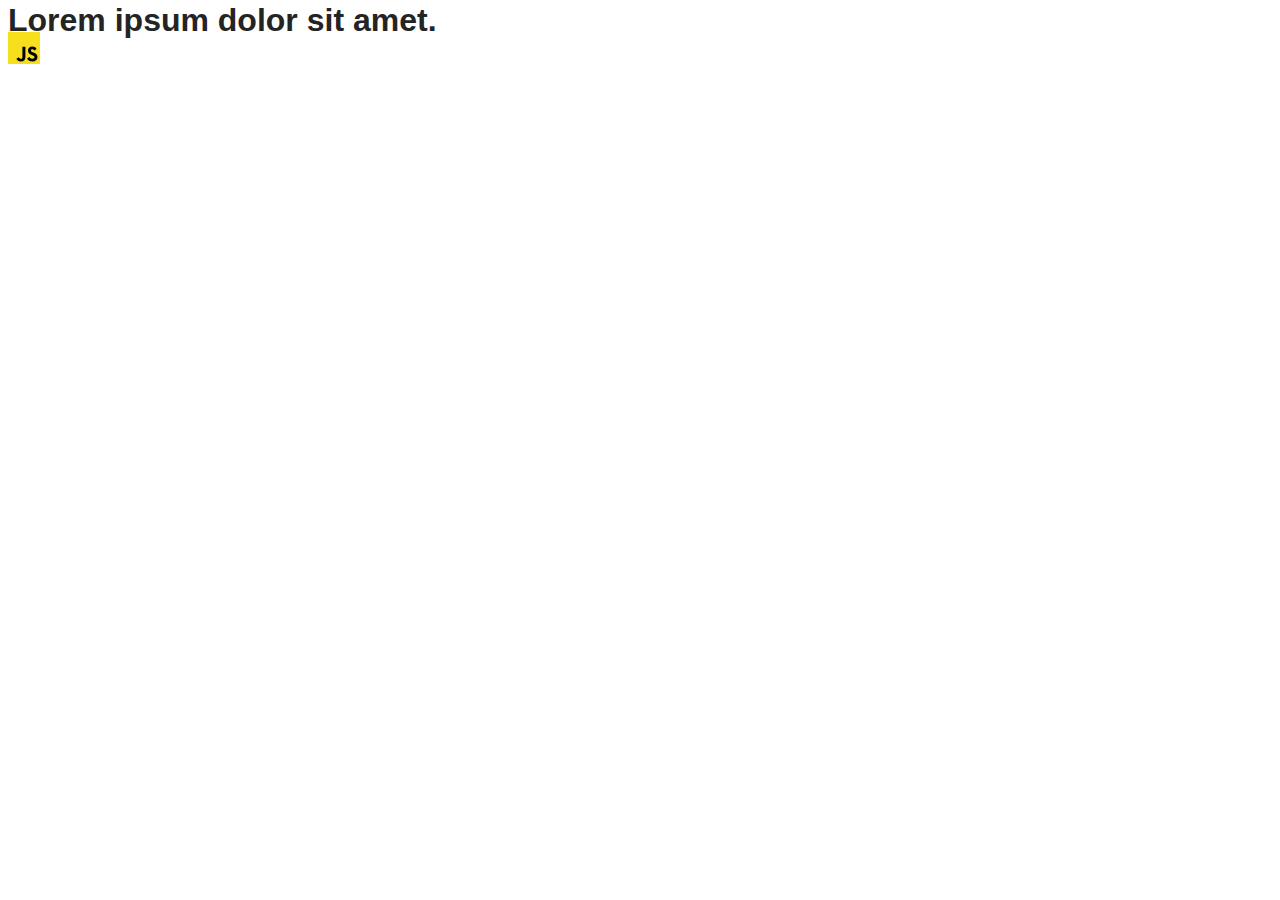
==== src/index.html @ 4e91a9ba "Initial commit" ====
<!DOCTYPE html>
<html lang="en">
  <head>
    <meta charset="UTF-8" />
    <link rel="icon" type="image/svg+xml" href="/favicon.svg" />
    <meta name="viewport" content="width=device-width, initial-scale=1.0" />
    <title>Vanilla App Template</title>
    <link rel="stylesheet" href="./css/styles.css" />
  </head>
  <body>
    <load ="partials/header.html" />

    <section>
      <h1>Lorem ipsum dolor sit amet.</h1>
      <!-- Path to images as from index.html file -->
      <img src="./img/javascript.svg" alt="" />
    </section>

    <!-- Loads the specified .html file -->
    <load ="partials/vite-promo.html" />

    <script type="module" src="./main.js"></script>
  </body>
</html>
---- src/css/styles.css ----
/**
  |============================
  | include css partials with
  | default @import url()
  |============================
*/
@import url('./reset.css');
@import url('./vite-promo.css');
@import url('./header.css');

:root {
  font-family: Inter, Avenir, Helvetica, Arial, sans-serif;
  font-size: 16px;
  line-height: 24px;
  font-weight: 400;

  color: #242424;
  background-color: rgba(255, 255, 255, 0.87);

  font-synthesis: none;
  text-rendering: optimizeLegibility;
  -webkit-font-smoothing: antialiased;
  -moz-osx-font-smoothing: grayscale;
  -webkit-text-size-adjust: 100%;
}
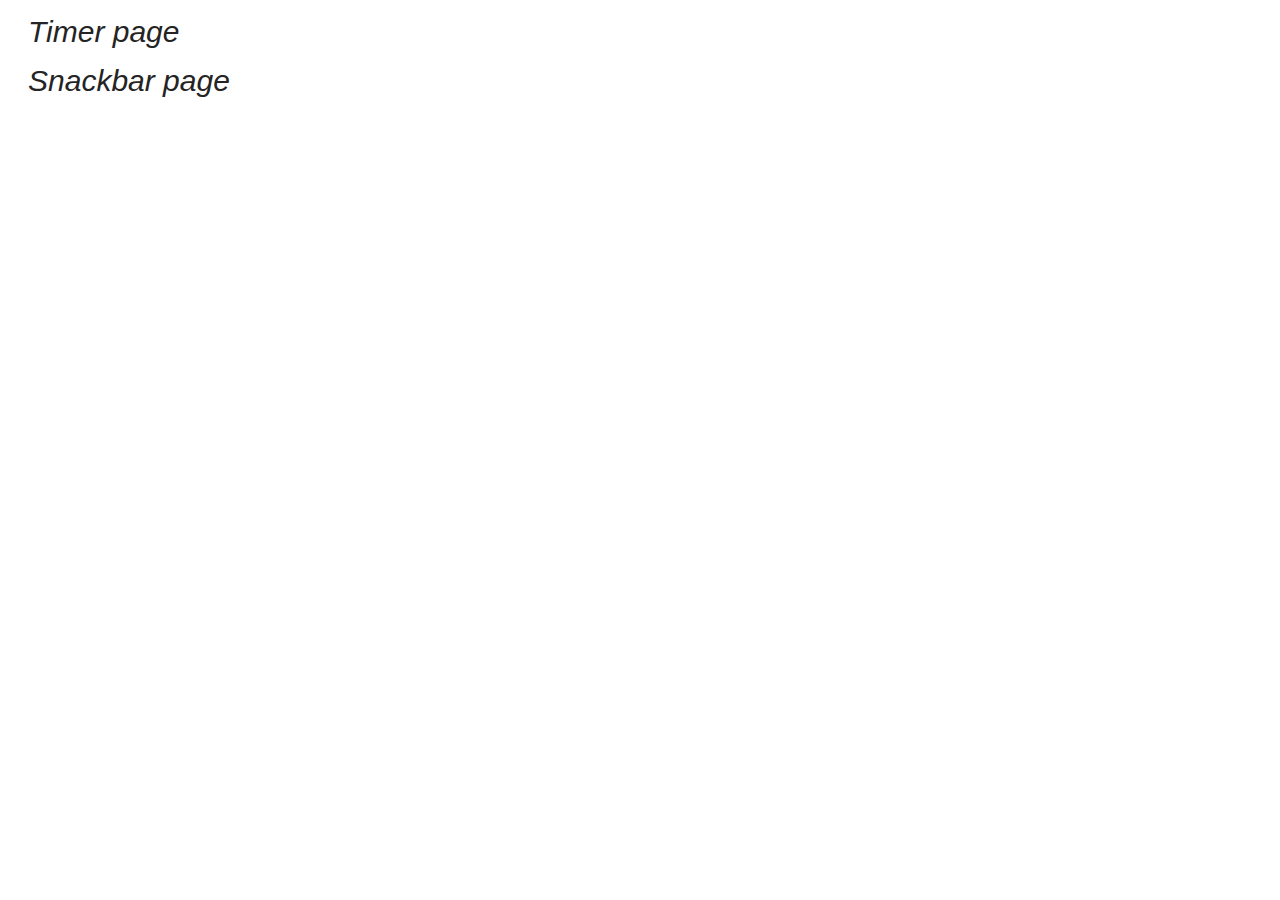
==== commit 8d52fe26: "sum" ====
--- a/src/index.html
+++ b/src/index.html
@@ -4,21 +4,17 @@
     <meta charset="UTF-8" />
     <link rel="icon" type="image/svg+xml" href="/favicon.svg" />
     <meta name="viewport" content="width=device-width, initial-scale=1.0" />
-    <title>Vanilla App Template</title>
+    <title>Main page</title>
     <link rel="stylesheet" href="./css/styles.css" />
   </head>
   <body>
-    <load ="partials/header.html" />
-
-    <section>
-      <h1>Lorem ipsum dolor sit amet.</h1>
-      <!-- Path to images as from index.html file -->
-      <img src="./img/javascript.svg" alt="" />
-    </section>
-
-    <!-- Loads the specified .html file -->
-    <load ="partials/vite-promo.html" />
-
-    <script type="module" src="./main.js"></script>
+    <ul>
+      <li  class="list-item">
+        <a href="./1-timer.html" class="link">Timer page</a>
+      </li>
+      <li class="list-item">
+        <a href="./2-snackbar.html" class="link">Snackbar page</a>
+      </li>
+    </ul>
   </body>
 </html>
--- a/src/css/styles.css
+++ b/src/css/styles.css
@@ -1,4 +1,4 @@
-/**
+/* 
   |============================
   | include css partials with
   | default @import url()
@@ -23,3 +23,145 @@
   -moz-osx-font-smoothing: grayscale;
   -webkit-text-size-adjust: 100%;
 }
+
+.list-item {
+  margin-top: 20px;
+  margin-left: 20px;
+  font-style: italic;
+}
+.link {
+  font-size: 30px;
+  margin-top: 20px;
+}
+
+input#datetime-picker {
+  margin-top: 50px;
+  margin-left: 100px;
+  margin-right: 8px;
+  border-radius: 4px;
+  padding: 8px 16px;
+  width: 272px;
+  height: 40px;
+  font-family: 'Montserrat', sans-serif;
+  font-weight: 400;
+  font-size: 16px;
+  line-height: 1.5;
+  letter-spacing: 0.04em;
+  color: #2e2f42;
+}
+input#datetime-picker:hover {
+  border: 1px solid #000;
+}
+input#datetime-picker:active {
+  border: 1px solid #4e75ff;
+}
+button[data-start],
+button[data-start]:active {
+  border: none;
+  border-radius: 8px;
+  padding: 8px 16px;
+  width: 75px;
+  height: 40px;
+  font-family: 'Montserrat', sans-serif;
+  font-weight: 500;
+  font-size: 16px;
+  line-height: 1.5;
+  letter-spacing: 0.04em;
+  background: #4e75ff;
+  color: #fff;
+}
+button[data-start]:disabled,
+button[data-start]:disabled:hover {
+  background: #cfcfcf;
+  color: #989898;
+}
+button[data-start]:hover {
+  background: #6c8cff;
+}
+.timer {
+  display: flex;
+  margin-left: 100px;
+  margin-top: 32px;
+  gap: 24px;
+  width: 346px;
+  height: 72px;
+}
+.field {
+  text-align: center;
+  width: 61px;
+  height: 72px;
+  display: flex;
+  flex-direction: column;
+}
+.value {
+  text-align: center;
+  font-family: 'Montserrat', sans-serif;
+  font-weight: 400;
+  font-size: 40px;
+  line-height: 1.2;
+  letter-spacing: 0.04em;
+  color: #2e2f42;
+}
+.label {
+  text-align: center;
+  font-family: 'Montserrat', sans-serif;
+  font-weight: 400;
+  font-size: 16px;
+  line-height: 1.5;
+  color: #2e2f42;
+  text-transform: uppercase;
+}
+
+.form {
+  width: 360px;
+  margin: 50px;
+  font-family: 'Montserrat', sans-serif;
+  font-weight: 400;
+  font-size: 16px;
+  line-height: 1.5;
+  letter-spacing: 0.04em;
+  color: #2e2f42;
+}
+
+input[type='number'] {
+  margin-top: 8px;
+  width: 342px;
+  border: 1px solid #808080;
+  border-radius: 4px;
+  padding: 16px 8px;
+}
+input[type='number']:hover {
+  border: 1px solid #000;
+}
+
+.form fieldset {
+  border: 1px solid #808080;
+  margin-top: 30px;
+  border-radius: 4px;
+  width: 334px;
+}
+.form fieldset:hover {
+  border: 1px solid #000;
+}
+.form fieldset input {
+  margin-left: 40px;
+}
+
+.form button {
+  margin-top: 24px;
+  border-radius: 8px;
+  padding: 8px 16px;
+  width: 360px;
+  height: 40px;
+  background: #4e75ff;
+  border: 0;
+  font-family: 'Montserrat', sans-serif;
+  font-weight: 500;
+  font-size: 16px;
+  line-height: 1.5;
+  letter-spacing: 0.04em;
+  color: #fff;
+}
+.form button:hover {
+  background: #6c8cff;
+}
